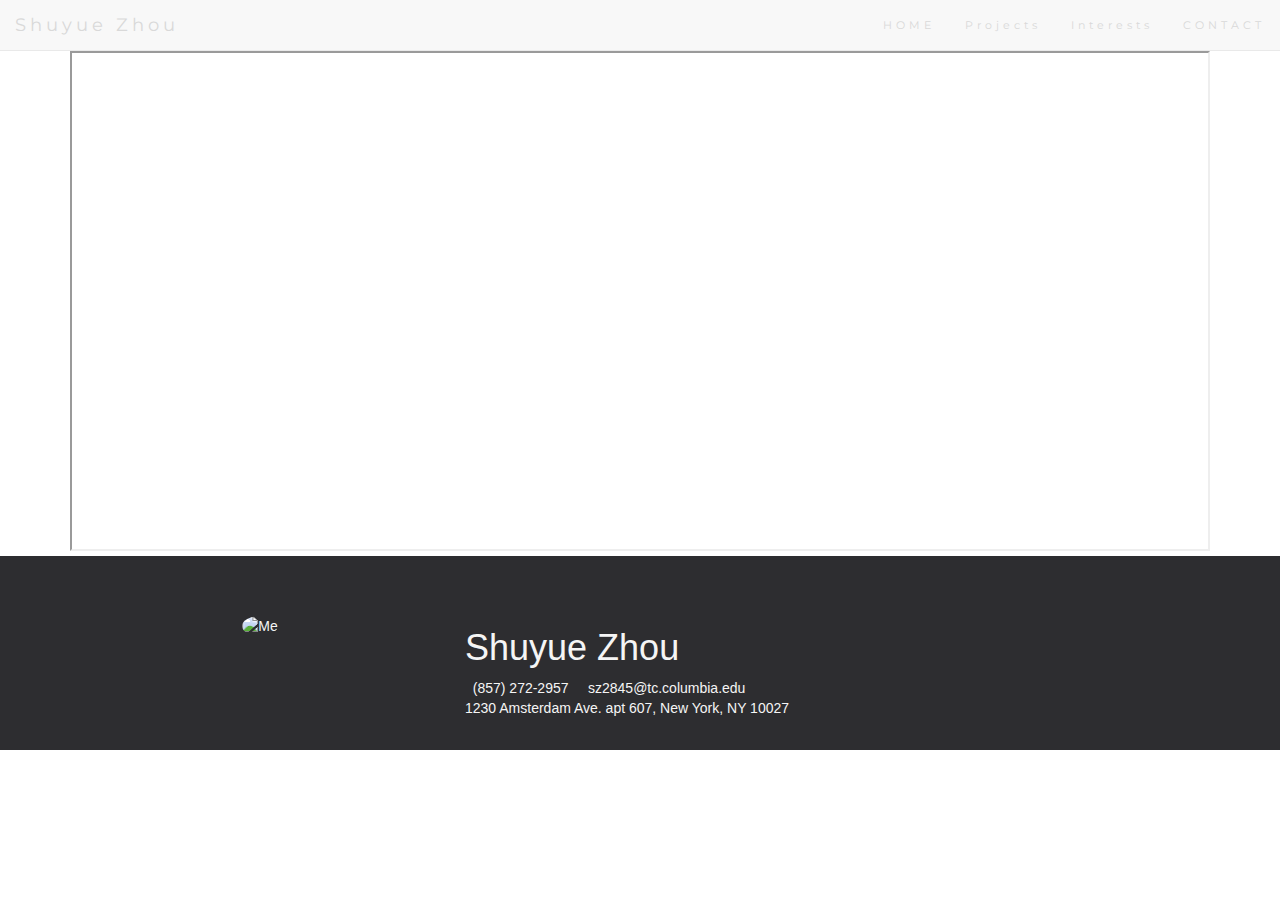
==== bystander.html @ 627dedaf "v1" ====
<!DOCTYPE html>
<html lang="en">

<head>
  <!-- Theme Made By www.w3schools.com - No Copyright -->
  <title>Bootstrap Theme The Band</title>
  <meta charset="utf-8">
  <meta name="viewport" content="width=device-width, initial-scale=1">
  <link rel="stylesheet" href="projectpage.css">
  <link rel="stylesheet" href="https://maxcdn.bootstrapcdn.com/bootstrap/3.4.1/css/bootstrap.min.css">
  <link href="https://fonts.googleapis.com/css?family=Lato" rel="stylesheet" type="text/css">
  <link href="https://fonts.googleapis.com/css?family=Montserrat" rel="stylesheet" type="text/css">
  <script src="https://ajax.googleapis.com/ajax/libs/jquery/3.5.1/jquery.min.js"></script>
  <script src="https://maxcdn.bootstrapcdn.com/bootstrap/3.4.1/js/bootstrap.min.js"></script>
  <!-- <script src="emo-gym.js"></script> -->
</head>
<body id="myPage" data-spy="scroll" data-target=".navbar" data-offset="50">
<div id = "nav_space">
  <br>

</div>
  <nav class="navbar navbar-default navbar-fixed-top">
    <div class="container-fluid">
      <div class="navbar-header">
        <button type="button" class="navbar-toggle" data-toggle="collapse" data-target="#myNavbar">
          <span class="icon-bar"></span>
          <span class="icon-bar"></span>
          <span class="icon-bar"></span>
        </button>
        <a class="navbar-brand" href="#myPage">Shuyue Zhou</a>
      </div>
      <div class="collapse navbar-collapse" id="myNavbar">
        <ul class="nav navbar-nav navbar-right">
          <li><a href="index.html">HOME</a></li>
          <li><a href="project.html">Projects</a></li>
          <li><a href="#interests">Interests</a></li>
          <li><a href="#contact">CONTACT</a></li>
          <!-- <li><a href="#"><span class="glyphicon glyphicon-search"></span></a></li> -->
        </ul>
      </div>
    </div>
  </nav>

  <div class="container">
    <iframe src="/videos/MSTU4083-Video Pitch.pdf" width=100% height = 500 em></iframe>
  </div>



    <!-- Footer -->
    <footer class="">

        <div class="container">
          <div class="col-sm-4 text-center">
            <img src="./images/IMG_2976.jpg" class="img-responsive img-circle" style="display:inline" alt="Me" width="150" height="150">
          </div>
          <div class="col-sm-8 info">
            <br class="nav_space">
            <h1>Shuyue Zhou</h1>
            <div class="contact">
              <i class="fas fa-phone-alt fa-lg fa-fwv spin">&nbsp </i><a href="857 272-2957">(857) 272-2957</a> &nbsp&nbsp
              <i class="fas fa-envelope fa-lg fa-fw spin">&nbsp</i><a href="mailto:sz2845@tc.columbia.edu" target="_blank">sz2845@tc.columbia.edu</a>
              <br>
              <i class="fas fa-home fa-lg fa-fw spin"></i>1230 Amsterdam Ave. apt 607, New York, NY 10027</a>
            </div>
          </div>
        </div>

    </footer>
  </body>

  </html>
---- projectpage.css ----
body {
    font: 400 15px/1.8 Lato, sans-serif;
    color: #777;
  }
  h3, h4 {
    margin: 10px 0 30px 0;
    letter-spacing: 10px;
    font-size: 20px;
    color: #111;
  }
  .container {
    height: 100%;
padding: 0 3rem;
  }
  #nav_space{
    margin: 10px 0 30px 0;
    line-height: 11px;
  }
  /* .person {
    border: 10px solid transparent;
    margin-bottom: 25px;
    width: 80%;
    height: 80%;
    opacity: 0.7;
  }
  .person:hover {
    border-color: #f1f1f1;
  } */
  /* .carousel-inner img {
    -webkit-filter: grayscale(10%);
    filter: grayscale(10%); /* make all photos black and white */
    /* width: 100%; /* Set width to 100% */
  /*  margin: 0 auto;
  }*/
  .img-responsive{
    max-height: 700px;
    padding: 2em;
  }

  /* .carousel-caption h3 {
    color: #fff !important;
  } */
  /* @media (max-width: 600px) {
    .carousel-caption {
      display: none; /* Hide the carousel text when the screen is less than 600 pixels wide */
    /* }
  } */
  .bg-1 {
    background: #2d2d30;
    color: #bdbdbd;
  }
  .bg-1 h3 {color: #fff;}
  .bg-1 p {font-style: italic;}
  .list-group-item:first-child {
    border-top-right-radius: 0;
    border-top-left-radius: 0;
  }
  .list-group-item:last-child {
    border-bottom-right-radius: 0;
    border-bottom-left-radius: 0;
  }
  .thumbnail {
    padding: 0 0 15px 0;
    border: none;
    border-radius: 0;
  }
  .thumbnail p {
    margin-top: 15px;
    color: #555;
  }
  .btn {
    padding: 10px 20px;
    background-color: #333;
    color: #f1f1f1;
    border-radius: 0;
    transition: .2s;
  }
  .btn:hover, .btn:focus {
    border: 1px solid #333;
    background-color: #fff;
    color: #000;
  }
  .modal-header, h4, .close {
    background-color: #333;
    color: #fff !important;
    text-align: center;
    font-size: 30px;
  }
  .modal-header, .modal-body {
    padding: 40px 50px;
  }
  .nav-tabs li a {
    color: #777;
  }

  .navbar {
    font-family: Montserrat, sans-serif;
    margin-bottom: 0;
    background-color: #2d2d30;
    border: 0;
    font-size: 11px !important;
    letter-spacing: 4px;
    opacity: 0.9;
  }
  .navbar li a, .navbar .navbar-brand {
    color: #d5d5d5 !important;
  }
  .navbar-nav li a:hover {
    color: #fff !important;
  }
  .navbar-nav li.active a {
    color: #fff !important;
    background-color: #29292c !important;
  }
  .navbar-default .navbar-toggle {
    border-color: transparent;
  }
  /* .open .dropdown-toggle {
    color: #fff;
    background-color: #555 !important;
  }
  .dropdown-menu li a {
    color: #000 !important;
  }
  .dropdown-menu li a:hover {
    background-color: red !important;
  } */



  footer {
    background-color: #2d2d30;
    color: #f5f5f5;
    padding: 32px;
  }

  footer a {
    color: #f5f5f5;
  }
  footer a:hover {
    color: #777;
    text-decoration: none;
  }

  .form-control {
    border-radius: 0;
  }
  textarea {
    resize: none;
  }
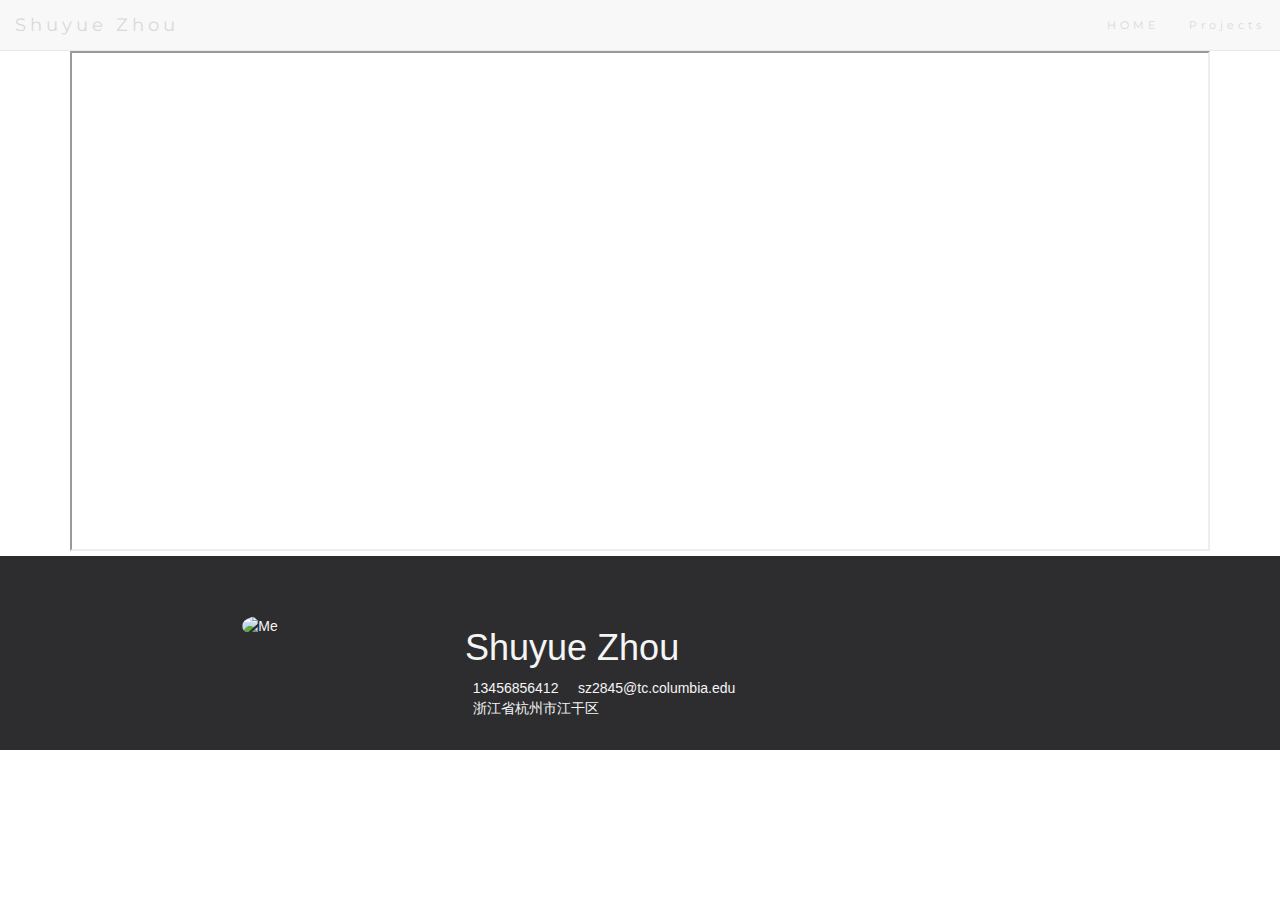
==== commit e0377d2f: "vn" ====
--- a/bystander.html
+++ b/bystander.html
@@ -33,8 +33,8 @@
         <ul class="nav navbar-nav navbar-right">
           <li><a href="index.html">HOME</a></li>
           <li><a href="project.html">Projects</a></li>
-          <li><a href="#interests">Interests</a></li>
-          <li><a href="#contact">CONTACT</a></li>
+          <!-- <li><a href="#interests">Interests</a></li>
+          <li><a href="#contact">CONTACT</a></li> -->
           <!-- <li><a href="#"><span class="glyphicon glyphicon-search"></span></a></li> -->
         </ul>
       </div>
@@ -58,10 +58,10 @@
             <br class="nav_space">
             <h1>Shuyue Zhou</h1>
             <div class="contact">
-              <i class="fas fa-phone-alt fa-lg fa-fwv spin">&nbsp </i><a href="857 272-2957">(857) 272-2957</a> &nbsp&nbsp
+              <i class="fas fa-phone-alt fa-lg fa-fwv spin">&nbsp </i><a href="857 272-2957">13456856412</a> &nbsp&nbsp
               <i class="fas fa-envelope fa-lg fa-fw spin">&nbsp</i><a href="mailto:sz2845@tc.columbia.edu" target="_blank">sz2845@tc.columbia.edu</a>
               <br>
-              <i class="fas fa-home fa-lg fa-fw spin"></i>1230 Amsterdam Ave. apt 607, New York, NY 10027</a>
+              <i class="fas fa-home fa-lg fa-fw spin"></i>&nbsp&nbsp浙江省杭州市江干区</a>
             </div>
           </div>
         </div>
--- a/projectpage.css
+++ b/projectpage.css
@@ -102,6 +102,10 @@
     letter-spacing: 4px;
     opacity: 0.9;
   }
+  
+  .navbar-default{
+    background-color: #808080;
+  }
   .navbar li a, .navbar .navbar-brand {
     color: #d5d5d5 !important;
   }
